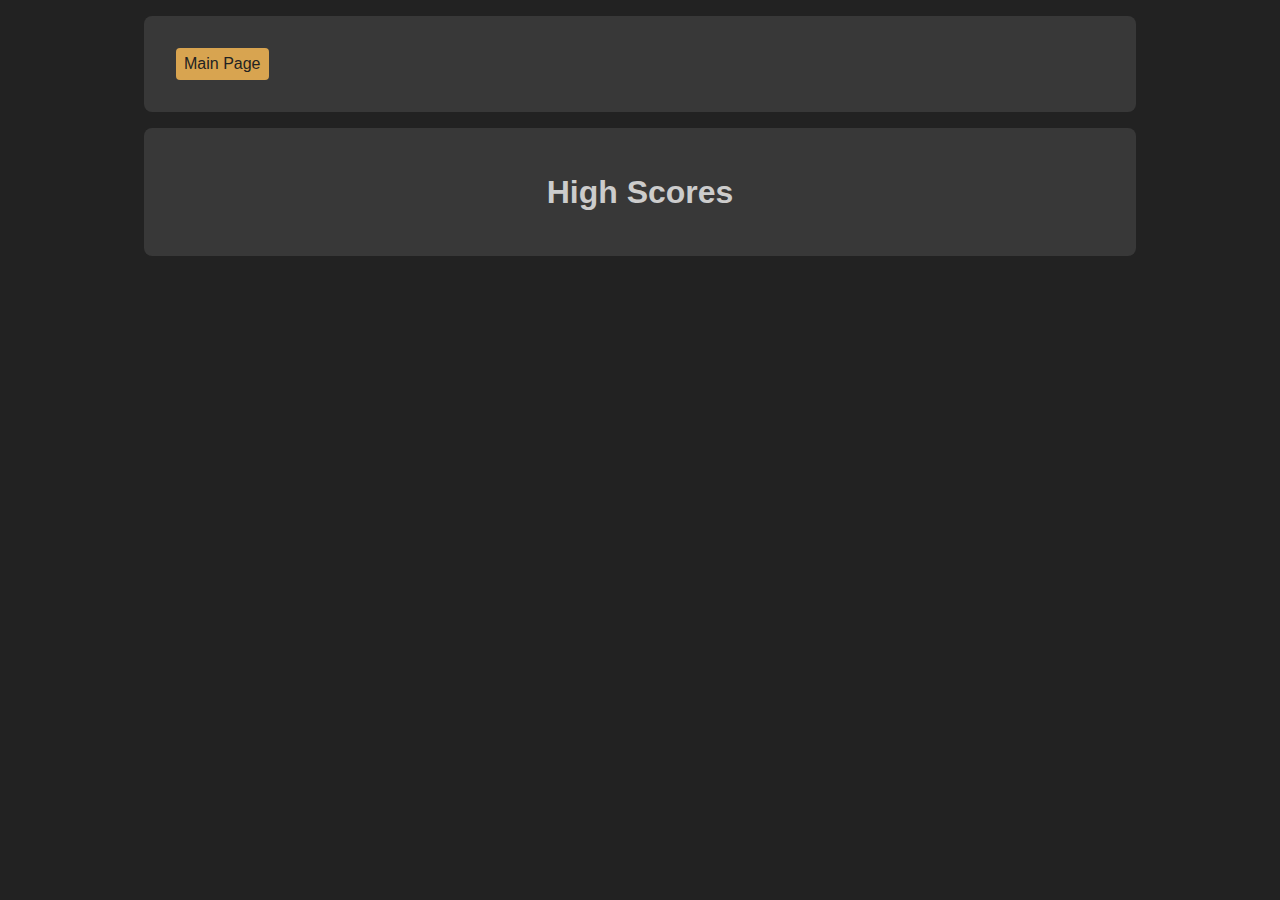
==== scores.html @ 87a0a119 "Add High Scores page and linked them" ====
<!DOCTYPE html>
<html lang="en">
<head>
    <meta charset="UTF-8">
    <meta http-equiv="X-UA-Compatible" content="IE=edge">
    <meta name="viewport" content="width=device-width, initial-scale=1.0">
    <link rel="stylesheet" href="assets/css/reset.css">
    <link rel="stylesheet" href="assets/css/style.css">
    <title>Coding Quiz High Scores</title>
</head>
<body>
    <nav>
        <a href="index.html">Main Page</a>
    </nav>

    <header>
        <h1>High Scores</h1>

        <div>
            
        </div>
    </header>
</body>
</html>
---- assets/css/style.css ----
html {
    background-color: #222;
    color: #ccc;
    font-family: Helvetica, Arial, sans-serif;
    padding: 0 1em;
}
h1 {
    font-size: xx-large;
    font-weight: bold;
    margin: 1em 0;
}
#timer {
    font-family: 'Monaco','Courier New', Courier, monospace;
    font-size: x-large;
    font-weight: bold;
}
input:hover {
    outline: solid .125em white;
    outline-offset: .125em;
}
input {
    color: #ccc;
    background-color: #222;
    border-style: none;
    padding: .5em;
    border-radius: .5em;
}
p {
    line-height: 1.5em;
}
nav {
    display: flex;
    justify-content: space-between;
}
section, header, nav {
    background-color: #383838;
    padding: 1rem;
    max-width: 60rem;
    margin: 1em auto;
    border-radius: .5em;
}
header {
    text-align: center;
    /* display: grid; */
}
section {
    display: grid;
}
/* a:hover {
    color: white;
    text-decoration: none;
}
a {
    color: #222;
    text-decoration: none;
    background-color: red;
    padding: ;
} */
/* , #submit-score */
#input-form {
    display: none;
}
button:hover, a:hover {
    outline: solid .125em white;
    color: white;
    outline-offset: .125em;
}
button, a {
    font-size: 1em;
    text-decoration: none;
    background-color: #d8a450;
    color: #222;
    padding: .5em;
    border: none;
    margin: 1em;
    border-radius: .25em;
    max-width: fit-content;
}
#start-quiz {
    display: initial;
    /* change display to none in code when quiz starts */
}
#buttonA, #buttonB, #buttonC, #buttonD {
    min-width: max-content;
}
.questions {
    display: none;
    /* display: inline-grid; */
    /* set to inline grid when "enabled" */
}
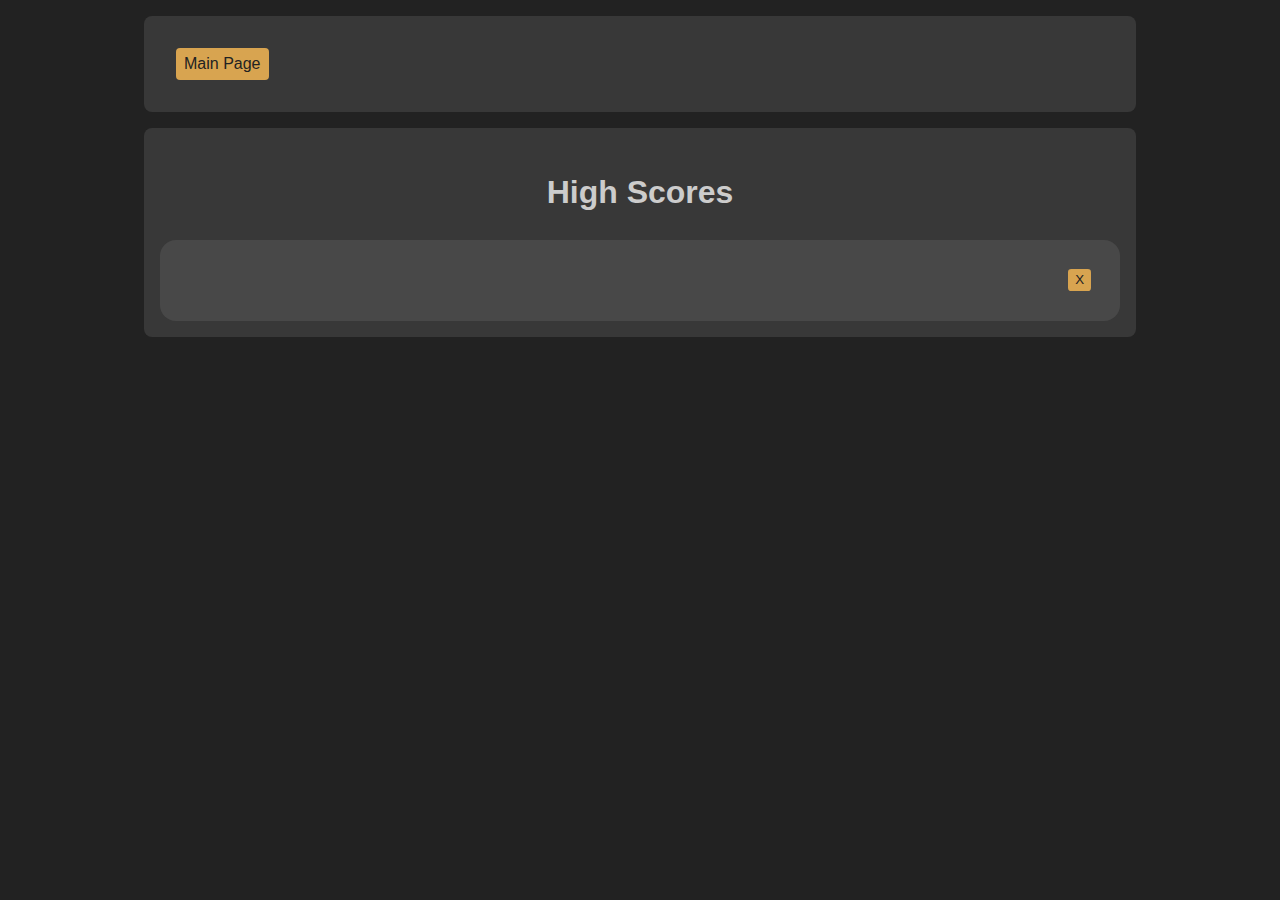
==== commit 6bee0101: "Add score page addition, working on remove button" ====
--- a/scores.html
+++ b/scores.html
@@ -15,10 +15,37 @@
 
     <header>
         <h1>High Scores</h1>
-
-        <div>
-            
+        <div id="raised">
+            <p id="high-scores"></p>
+            <button id="remove-score" style="line-height: .65em;">X</button>
         </div>
+       
     </header>
 </body>
+
+<script>
+// var highScores = ;
+var printScore = document.querySelector("#high-scores");
+var userScore = JSON.parse(localStorage.getItem("score"));
+var removeButton = document.querySelector("#remove-score");
+var scorePane = document.querySelector("raised");
+
+function displayHighScores() {
+    if (localStorage.getItem("score")) {
+        console.log(JSON.parse(localStorage.getItem("score")));
+        // document.querySelector("#high-scores").appendChild(newDiv, id);
+        printScore.textContent = "Name: " + userScore.name + " | Score: " + userScore.score + "% | Time: " + userScore.time;
+    }
+}
+
+function removeScore(event) {
+    event.preventDefault();
+    scorePane.setAttribute("style", "display: none");
+    localStorage.removeItem("score");
+}
+
+displayHighScores();
+removeButton.addEventListener("click", removeScore);
+
+</script>
 </html>--- a/assets/css/style.css
+++ b/assets/css/style.css
@@ -25,6 +25,15 @@
     padding: .5em;
     border-radius: .5em;
 }
+#raised {
+    display: flex;
+    justify-content: space-between;
+
+    padding: 1rem;
+    background-color: #484848;
+    border-radius: 1em;
+}
+
 p {
     line-height: 1.5em;
 }
@@ -36,8 +45,8 @@
     background-color: #383838;
     padding: 1rem;
     max-width: 60rem;
+    border-radius: .5em;
     margin: 1em auto;
-    border-radius: .5em;
 }
 header {
     text-align: center;
@@ -66,7 +75,6 @@
     outline-offset: .125em;
 }
 button, a {
-    font-size: 1em;
     text-decoration: none;
     background-color: #d8a450;
     color: #222;
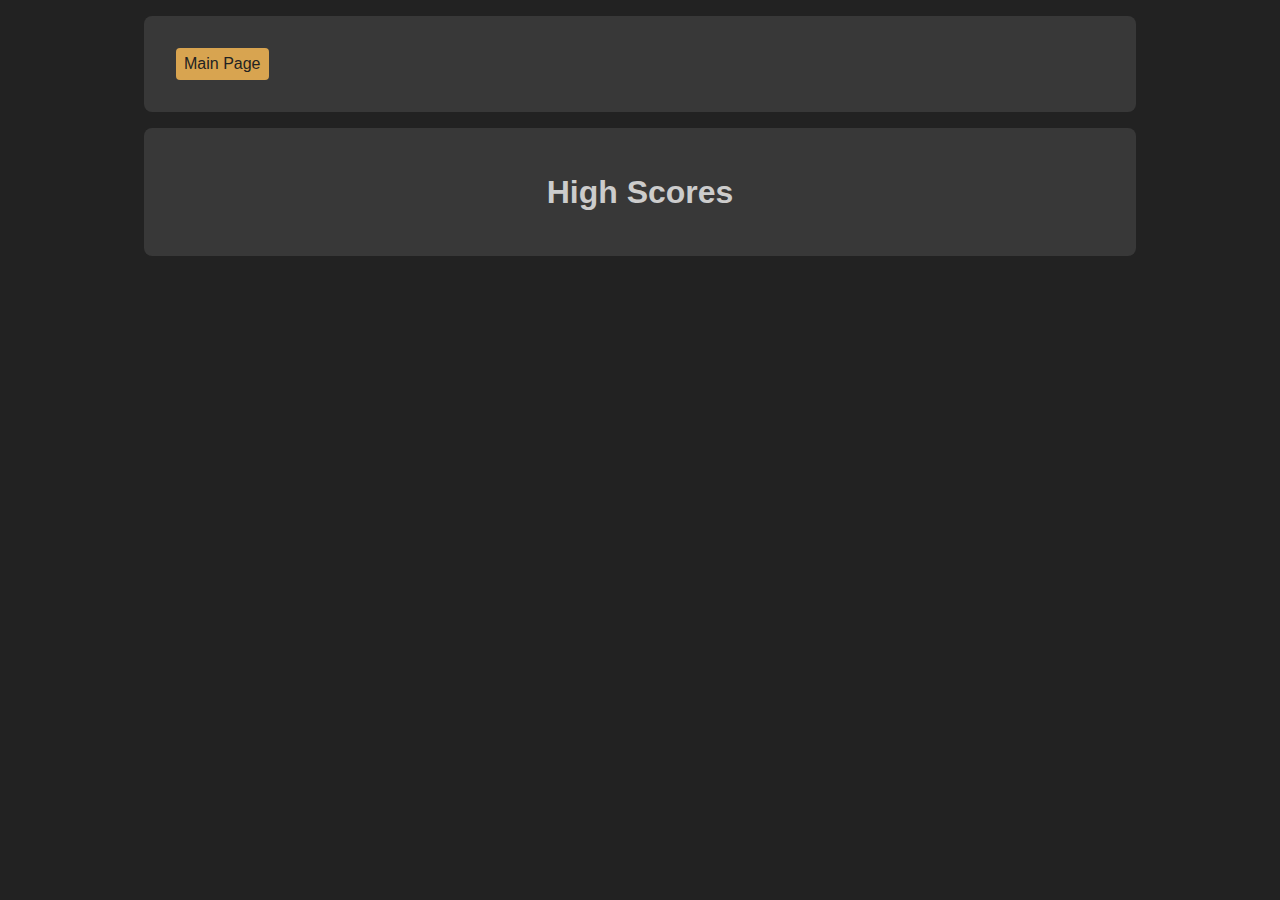
==== commit fd0dd8b5: "Working high scores page with remove" ====
--- a/scores.html
+++ b/scores.html
@@ -17,7 +17,9 @@
         <h1>High Scores</h1>
         <div id="raised">
             <p id="high-scores"></p>
-            <button id="remove-score" style="line-height: .65em;">X</button>
+            <form id="remove-button-form">
+                <button id="remove-score" style="line-height: .65em;">X</button>
+            </form>
         </div>
        
     </header>
@@ -25,15 +27,16 @@
 
 <script>
 // var highScores = ;
+var userScore = JSON.parse(localStorage.getItem("score"));
+
+var removeButtonForm = document.querySelector("#remove-button-form");
 var printScore = document.querySelector("#high-scores");
-var userScore = JSON.parse(localStorage.getItem("score"));
 var removeButton = document.querySelector("#remove-score");
-var scorePane = document.querySelector("raised");
+var scorePane = document.querySelector("#raised");
 
 function displayHighScores() {
     if (localStorage.getItem("score")) {
-        console.log(JSON.parse(localStorage.getItem("score")));
-        // document.querySelector("#high-scores").appendChild(newDiv, id);
+        scorePane.setAttribute("style", "display: flex");
         printScore.textContent = "Name: " + userScore.name + " | Score: " + userScore.score + "% | Time: " + userScore.time;
     }
 }
@@ -43,9 +46,10 @@
     scorePane.setAttribute("style", "display: none");
     localStorage.removeItem("score");
 }
-
-displayHighScores();
-removeButton.addEventListener("click", removeScore);
-
+// If local storage stores into this variable is truthy
+if (userScore) {
+    displayHighScores();
+    removeButtonForm.addEventListener("click", removeScore);
+}
 </script>
 </html>--- a/assets/css/style.css
+++ b/assets/css/style.css
@@ -26,7 +26,7 @@
     border-radius: .5em;
 }
 #raised {
-    display: flex;
+    display: none;
     justify-content: space-between;
 
     padding: 1rem;
